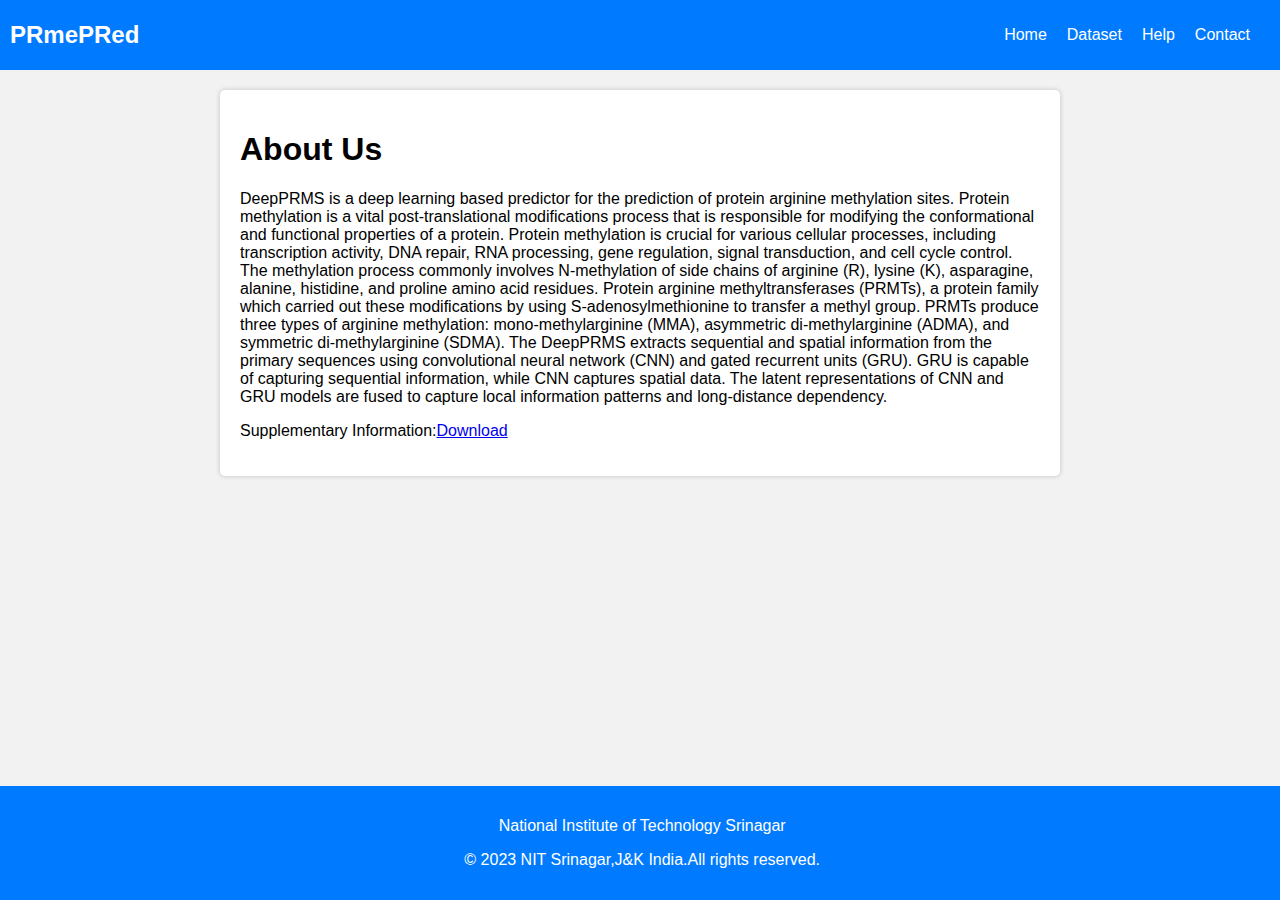
==== about.html @ 778843a9 "init commit" ====
<!DOCTYPE html>
<html lang="en">

<head>
    <meta charset="UTF-8">
    <meta name="viewport" content="width=device-width, initial-scale=1.0">
    <title>About Us</title>
    <style>
        body {
            margin: 0;
            padding: 0;
            font-family: Arial, sans-serif;
            background-color: #f2f2f2;
        }

        /* Header Styles */
        header {
            background-color: #007BFF;
            color: #fff;
            padding: 10px;
        }

        .navbar {
            display: flex;
            align-items: center;
            justify-content: space-between;
        }

        .navbar-brand {
            font-size: 24px;
            font-weight: bold;
        }

        .nav-links {
            list-style: none;
            display: flex;
        }

        .nav-links li {
            margin-right: 20px;
        }

        .nav-links li a {
            text-decoration: none;
            color: #fff;
            font-size: 16px;
            transition: color 0.3s;
        }

        .nav-links li a:hover {
            color: #f8c947;
            /* Change to your desired hover color */
        }

        .burger {
            display: none;
        }

        /* Content Styles */
        .content {
            max-width: 800px;
            margin: 20px auto;
            padding: 20px;
            background-color: #fff;
            box-shadow: 0 0 5px rgba(0, 0, 0, 0.2);
            border-radius: 5px;
        }

        footer {
            background-color: #007BFF;
            color: #fff;
            padding: 15px;
            text-align: center;
            width: 98%;
            position: absolute;
            bottom: 0;
            left: 0;
        }

        .footer-content {
            max-width: 1200px;
            margin: 0 auto;
        }

        /* Adjustments for smaller screens */
        @media screen and (max-width: 600px) {
            .footer-content {
                font-size: 14px;
            }
        }

        @media screen and (max-width: 768px) {
            footer {
                position: relative;
            }
        }

        @media screen and (max-width: 768px) {
            .nav-links {
                display: none;
                flex-direction: column;
                background-color: #007BFF;
                position: absolute;
                top: 65px;
                left: 0;
                width: 100%;
                padding: 10px;
                box-shadow: 0 0 10px rgba(0, 0, 0, 0.3);
                border-radius: 5px;
            }

            .nav-links li {
                margin: 10px 0;
            }

            .nav-links li a {
                color: #fff;
                font-size: 18px;
            }

            .burger {
                display: block;
                cursor: pointer;
            }

            .burger div {
                width: 25px;
                height: 3px;
                background-color: #fff;
                margin: 5px;
                transition: all 0.3s ease;
            }
        }
    </style>
</head>

<body>
    <header>
        <nav class="navbar">
            <div class="navbar-brand">PRmePRed</div>
            <ul class="nav-links" id="navLinks">
                <li><a href="./templates/index.html">Home</a></li>
                <li><a href="dataset.html">Dataset</a></li>
                <li><a href="help.html">Help</a> </li>
                <li><a href="contact.html">Contact</a></li>
            </ul>
            <div class="burger" onclick="toggleNav()">
                <div class="line1"></div>
                <div class="line2"></div>
                <div class="line3"></div>
            </div>
        </nav>
    </header>

    <div class="content">
        <h1>About Us</h1>
        <p>
            DeepPRMS is a deep learning based predictor for the prediction of protein arginine methylation sites.
            Protein methylation is a vital post-translational modifications process that is responsible for modifying
            the conformational and functional properties of a protein. Protein methylation is crucial for various
            cellular processes, including transcription activity, DNA repair, RNA processing, gene regulation, signal
            transduction, and cell cycle control. The methylation process commonly involves N-methylation of side chains
            of arginine (R), lysine (K), asparagine, alanine, histidine, and proline amino acid residues. Protein
            arginine methyltransferases (PRMTs), a protein family which carried out these modifications by using
            S-adenosylmethionine to transfer a methyl group. PRMTs produce three types of arginine methylation:
            mono-methylarginine (MMA), asymmetric di-methylarginine (ADMA), and symmetric di-methylarginine (SDMA).

            The DeepPRMS extracts sequential and spatial information from the primary sequences using convolutional
            neural network (CNN) and gated recurrent units (GRU). GRU is capable of capturing sequential information,
            while CNN captures spatial data. The latent representations of CNN and GRU models are fused to capture local
            information patterns and long-distance dependency.

        </p>
        <p>
            Supplementary Information:<a href="dow.doc" download>Download</a>
        </p>
    </div>
    <footer>
        <div class="footer-content">
            <p>National Institute of Technology Srinagar</p>
            <p>&copy; 2023 NIT Srinagar,J&K India.All rights reserved.</p>
        </div>
    </footer>
    <script src="indexabout.js"></script>
</body>

</html>
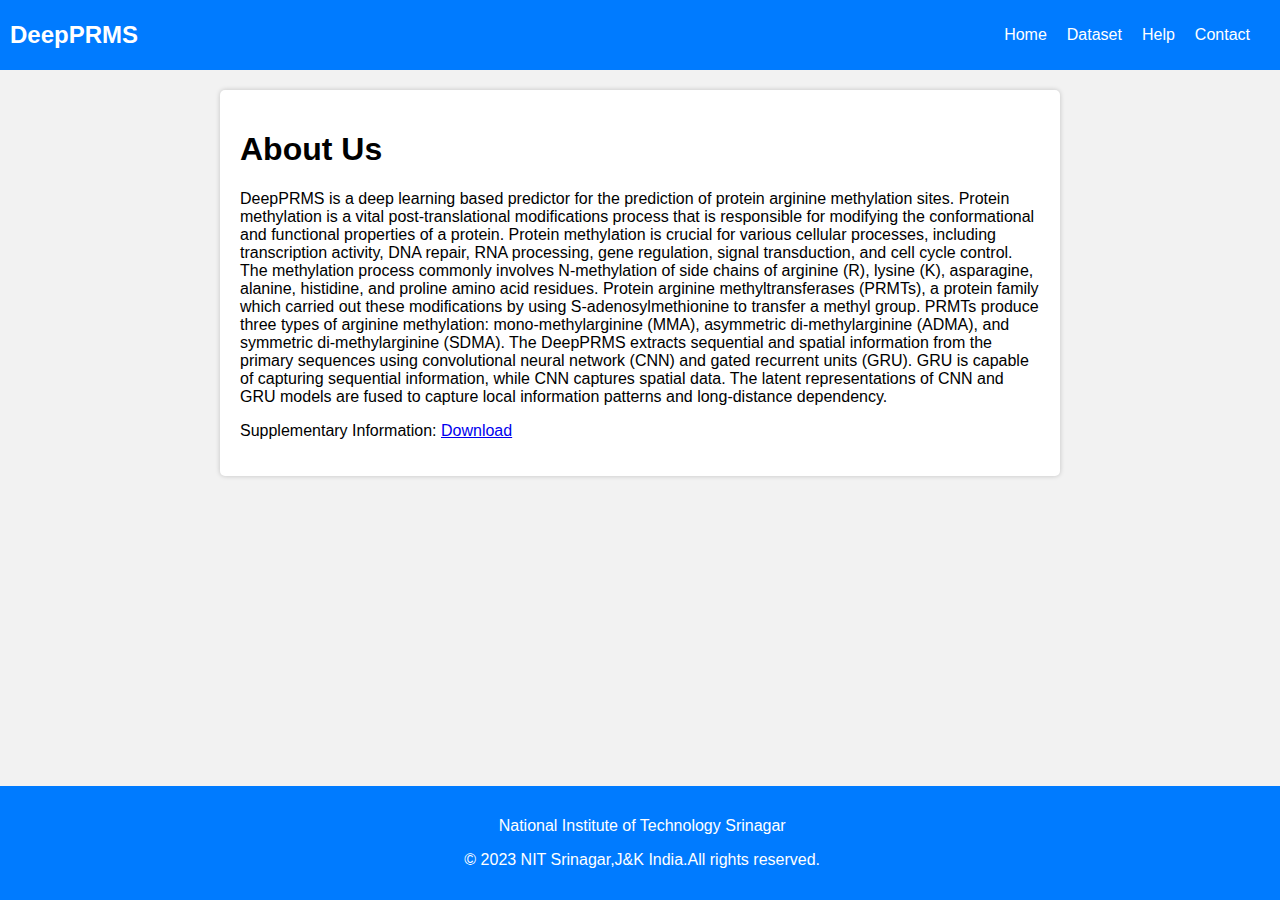
==== commit b4f3d610: "fixed header size, made select default and threshold comes in desired format" ====
--- a/about.html
+++ b/about.html
@@ -137,7 +137,7 @@
 <body>
     <header>
         <nav class="navbar">
-            <div class="navbar-brand">PRmePRed</div>
+            <div class="navbar-brand">DeepPRMS</div>
             <ul class="nav-links" id="navLinks">
                 <li><a href="./templates/index.html">Home</a></li>
                 <li><a href="dataset.html">Dataset</a></li>
@@ -172,7 +172,7 @@
 
         </p>
         <p>
-            Supplementary Information:<a href="dow.doc" download>Download</a>
+            Supplementary Information: <a href="dow.doc" download>Download</a>
         </p>
     </div>
     <footer>
@@ -184,4 +184,4 @@
     <script src="indexabout.js"></script>
 </body>
 
-</html>+</html>
